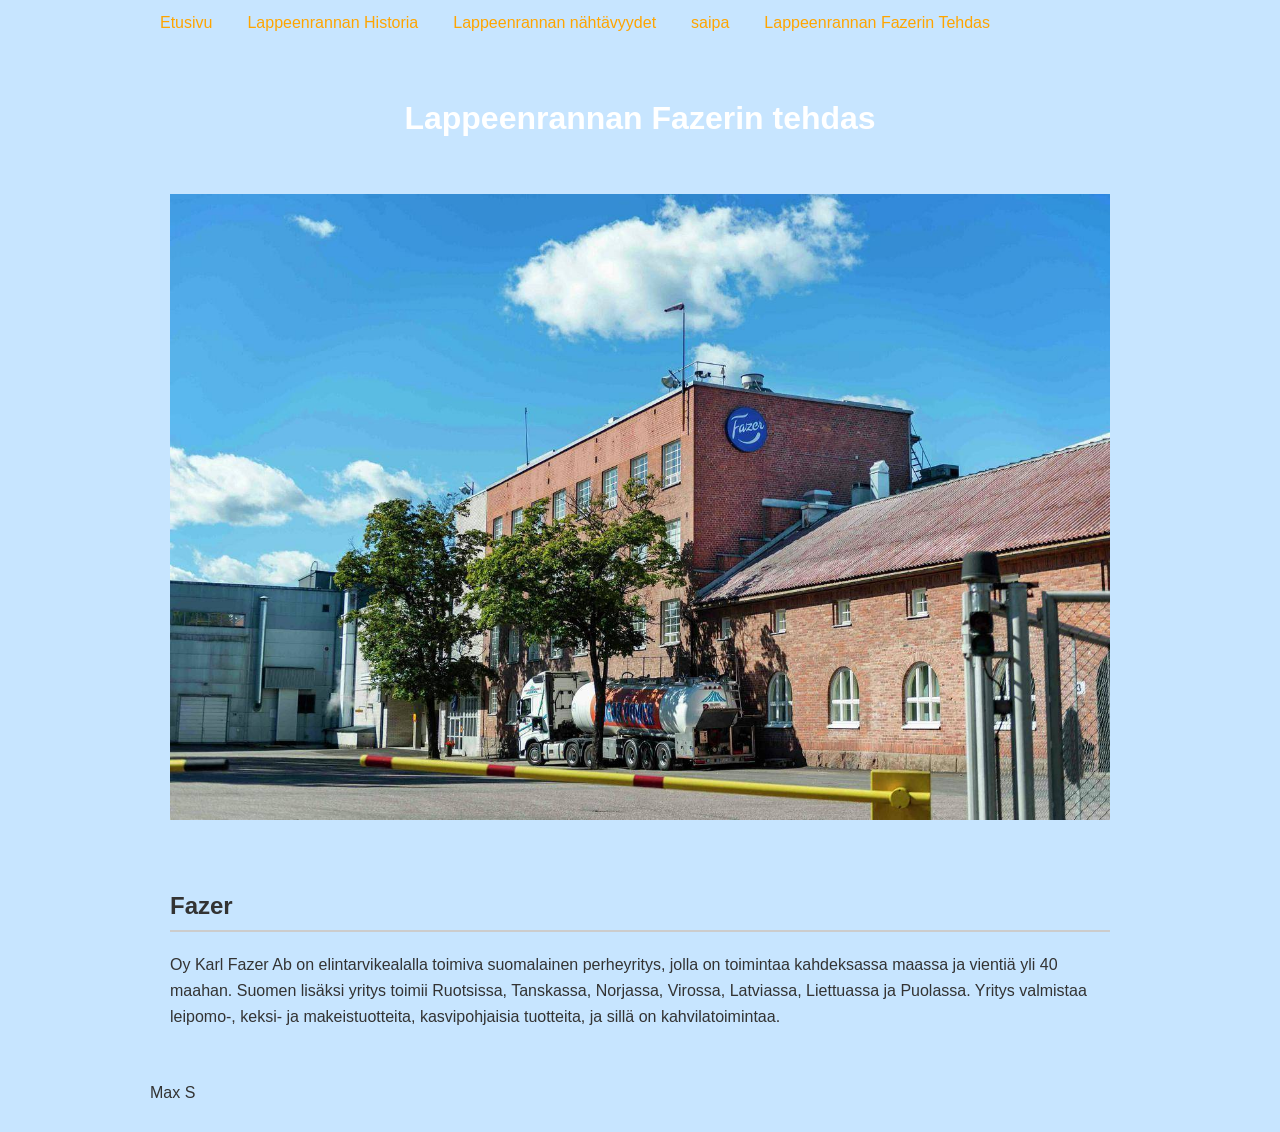
==== fazer.html @ 1972575f "Add files via upload" ====
<!doctype html>
<html lang="fi">

<head>
	<meta charset="utf-8">
	<title> fazer </title>
	<meta name="description" content="HTML5 sivu4">
	<meta name="author" content="SitePoint4">
	<meta name="viewport" content="width=device-width, initial-scale=1.0">
	<link rel="stylesheet" href="style/styles.css">
	
</head>
<nav>
		<ul>
	
	<li><a href="index.html">Etusivu</a>
	<li><a href="historia.html">Lappeenrannan Historia</a>
	<li><a href="nähtävyydet.html">Lappeenrannan nähtävyydet</a>
	<li><a href="saipa.html">saipa</a>
	<li><a href="fazer.html">Lappeenrannan Fazerin Tehdas</a>
		
		</ul>
	</nav> 

<p></p>
	
	<header>
	<h1> Lappeenrannan Fazerin tehdas </h1>
	</header>
	
	<!-- namnam. hauska fakta, mun sisko on täällä töissä lpr:ssa ja koitin hakea tänne harjoitteluun... ei vastausta :(  -->
	
	<a href="https://www.fazer.fi">
	<header>
	<img src="img/fazer.jpg" alt="Fazerin tehdas">
	</header>
	</a>
	
	
<main>
    <section>
        <h2>Fazer</h2>
        <p>Oy Karl Fazer Ab on elintarvikealalla toimiva suomalainen perheyritys, jolla on toimintaa kahdeksassa maassa ja vientiä yli 40 maahan. Suomen lisäksi yritys toimii Ruotsissa, Tanskassa, Norjassa, Virossa, Latviassa, Liettuassa ja Puolassa. Yritys valmistaa leipomo-, keksi- ja makeis­tuotteita, kasvipohjaisia tuotteita, ja sillä on kahvilatoimintaa.</p>
    </section>
</main>

<footer>
    <p>Max S</p>
</footer>

<p></p>

</body>
</html>
---- style/styles.css ----
/* Lappeenrantalaisen tyyli */

body {
	background-color: #c7e5ff;
    font-family: Arial, fantasy, sans-serif;
    color: #333;
    line-height: 1.6;
	max-width: 1000px;
    margin: auto;
    padding: 10px;
}

nav {
	display: flex;
	flex-wrap: wrap;
}

header img {
	width: 100%;
	height: auto;
}

img {
    max-width: 100%;
    height: auto;
}

p {
    margin-bottom: 15px;
}

h1 {
    margin-bottom: 10px;
}

h2 {
    border-bottom: 2px solid #ccc;
    padding-bottom: 5px;
}

header {
    background-color: none;
    color: white;
    text-align: center;
    padding: 20px;
}

nav ul {
    list-style: none;
    background-color: #c7e5ff;
    padding: 0;
    margin: 0;
}

nav li {
    display: inline-block;
}

@media (max-width: 600px) {
    nav a {
        display: block;
		padding: 10px;
    }
}

* {
    box-sizing: border-box;
}

nav a {
	margin-right: 15px;
    color: orange;
    padding: 5px 10px;
    text-decoration: none;
}

nav a:hover {
    background-color: white;
}

main {
    padding: 20px;
}

.highlight {
    color: lightblue;
    font-weight: bold;
}
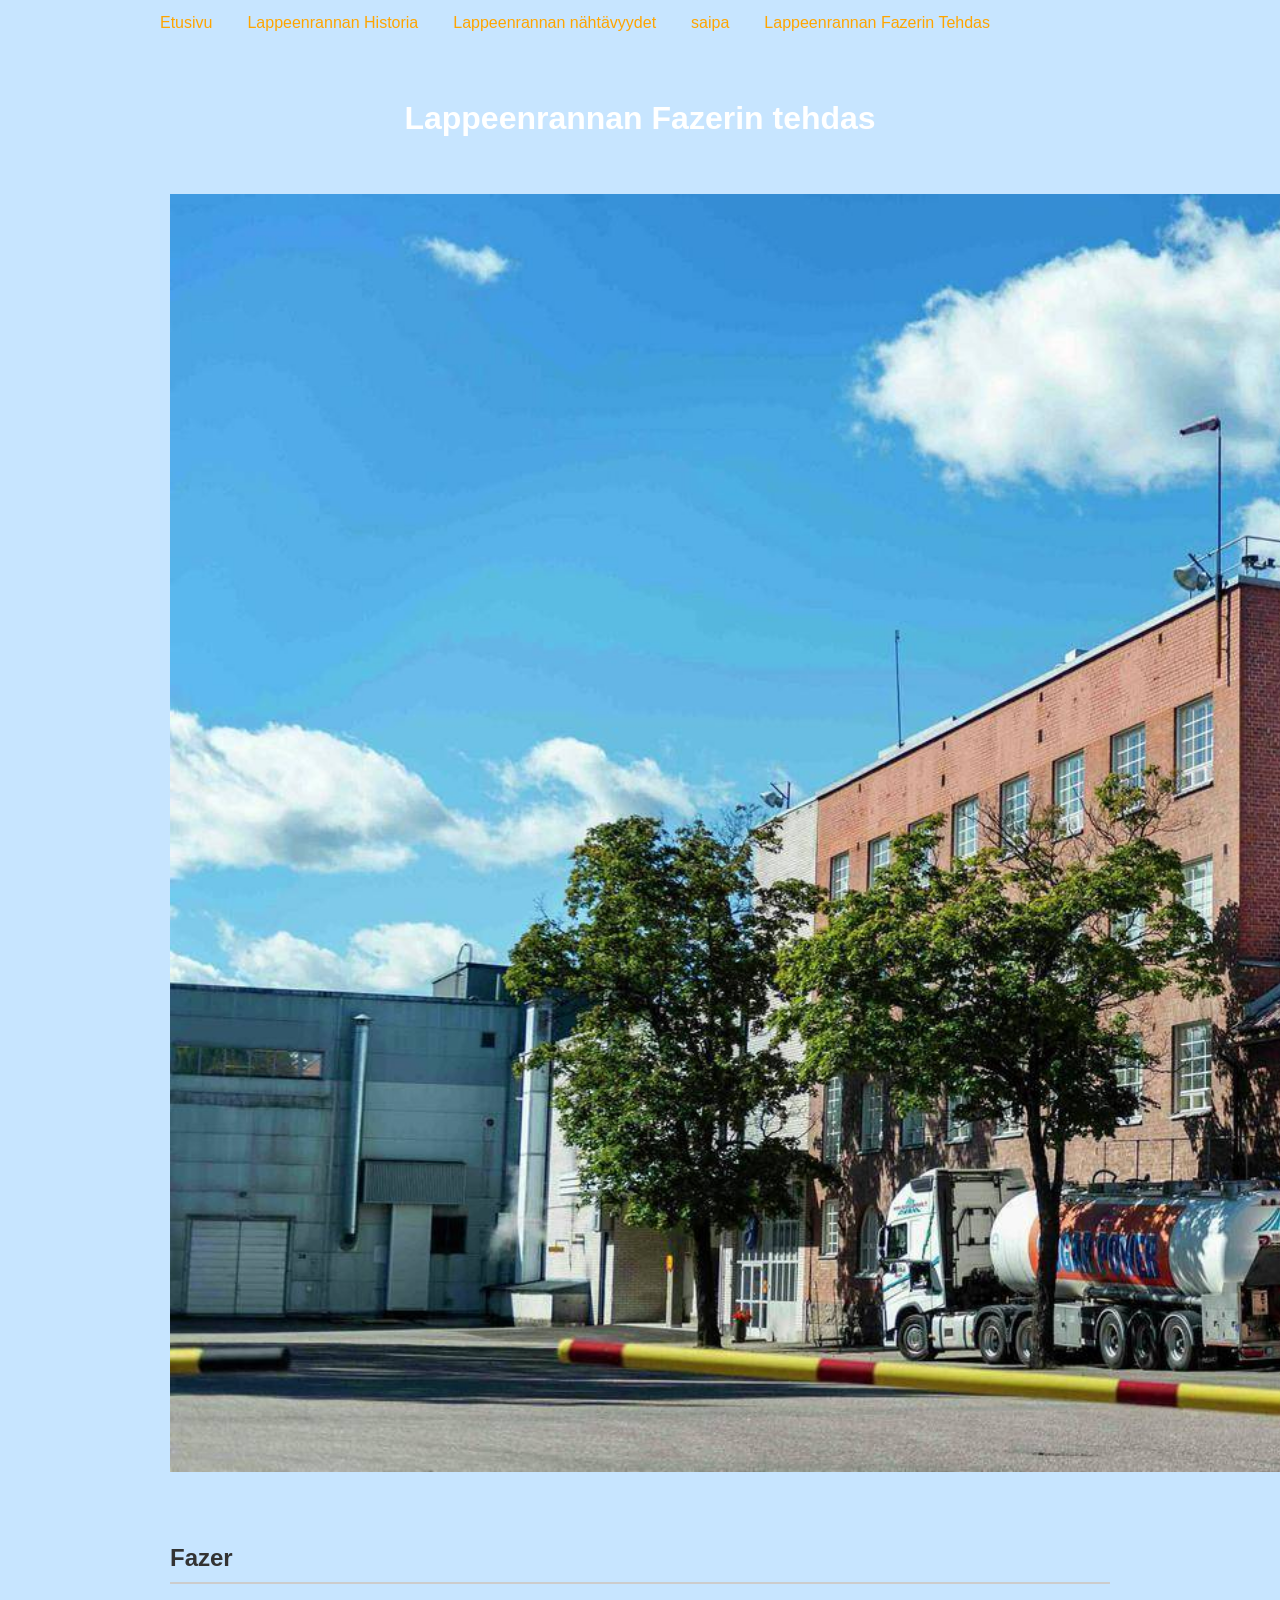
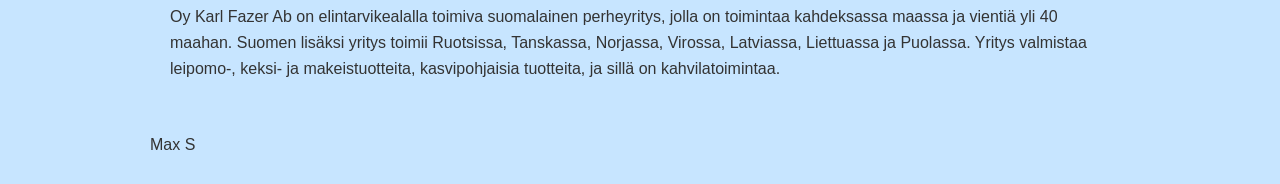
==== commit 393a4a32: "Update fazer.html" ====
--- a/fazer.html
+++ b/fazer.html
@@ -32,7 +32,7 @@
 	
 	<a href="https://www.fazer.fi">
 	<header>
-	<img src="img/fazer.jpg" alt="Fazerin tehdas">
+	<img src="img/fazer.jpg" alt="Fazerin tehdas" width="800" height="500" loading="lazy" class="responsive">
 	</header>
 	</a>
 	
@@ -51,4 +51,4 @@
 <p></p>
 
 </body>
-</html>+</html>
--- a/style/styles.css
+++ b/style/styles.css
@@ -16,12 +16,12 @@
 }
 
 header img {
-	width: 100%;
+	width: 1920px;
 	height: auto;
 }
 
 img {
-    max-width: 100%;
+    max-width: 1920px;
     height: auto;
 }
 
@@ -85,4 +85,4 @@
 .highlight {
     color: lightblue;
     font-weight: bold;
-}+}
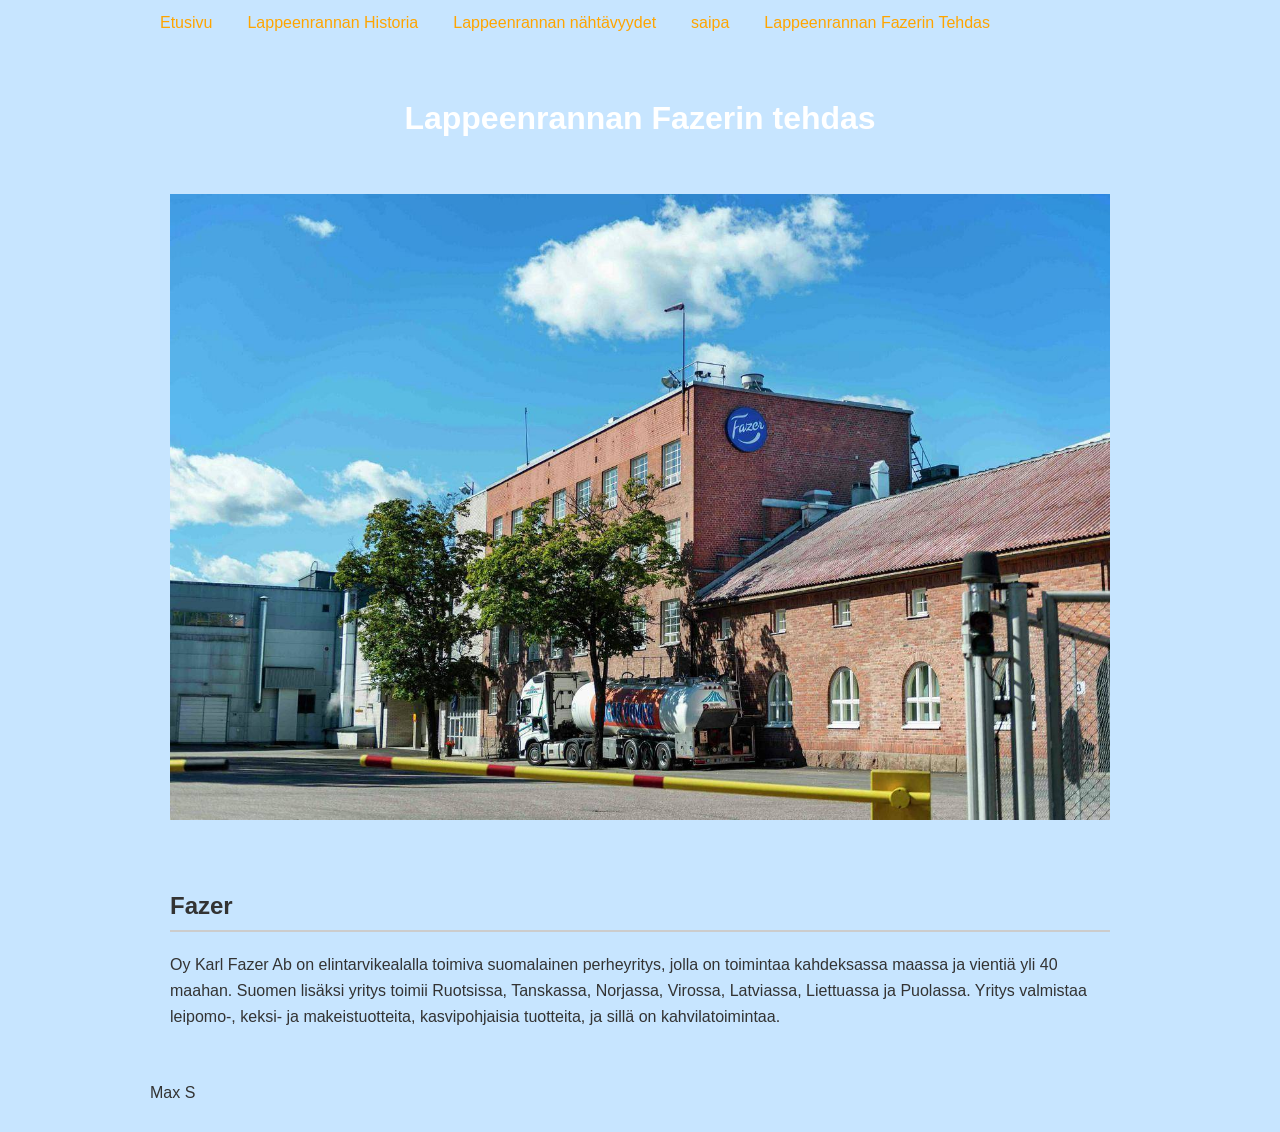
==== commit f70d2ea9: "Update fazer.html" ====
--- a/fazer.html
+++ b/fazer.html
@@ -32,7 +32,7 @@
 	
 	<a href="https://www.fazer.fi">
 	<header>
-	<img src="img/fazer.jpg" alt="Fazerin tehdas" width="800" height="500" loading="lazy" class="responsive">
+	<img src="img/fazer.jpg" alt="Fazerin tehdas" loading="lazy" class="responsive">
 	</header>
 	</a>
 	
--- a/style/styles.css
+++ b/style/styles.css
@@ -16,12 +16,12 @@
 }
 
 header img {
-	width: 1920px;
+	width: 100%;
 	height: auto;
 }
 
 img {
-    max-width: 1920px;
+    max-width: 100%;
     height: auto;
 }
 
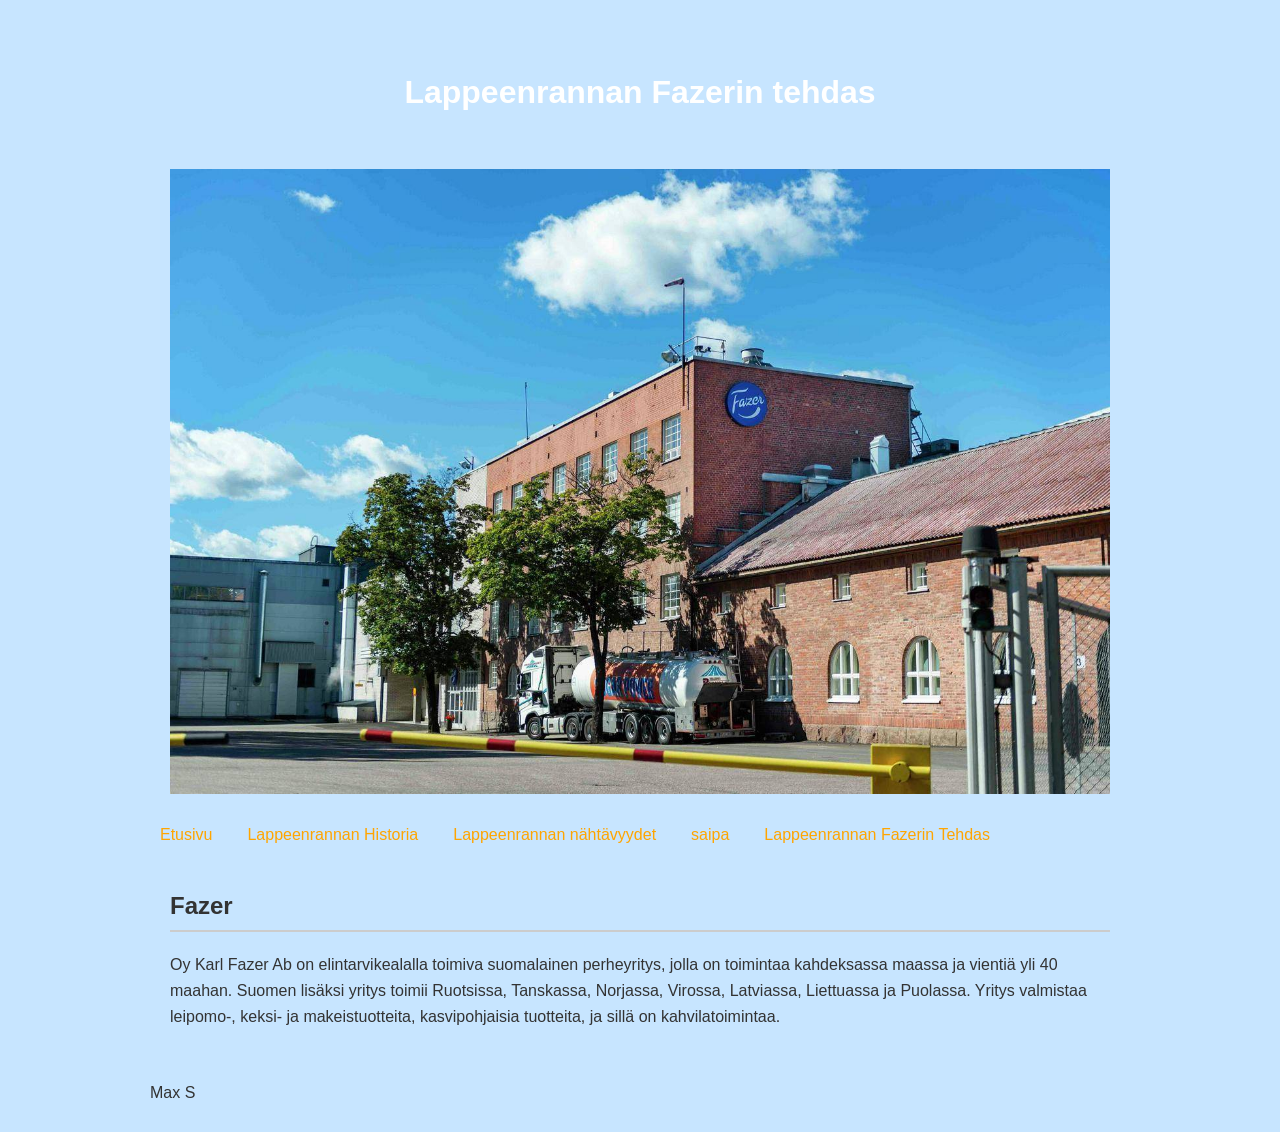
==== commit d13eb297: "Update fazer.html" ====
--- a/fazer.html
+++ b/fazer.html
@@ -10,17 +10,6 @@
 	<link rel="stylesheet" href="style/styles.css">
 	
 </head>
-<nav>
-		<ul>
-	
-	<li><a href="index.html">Etusivu</a>
-	<li><a href="historia.html">Lappeenrannan Historia</a>
-	<li><a href="nähtävyydet.html">Lappeenrannan nähtävyydet</a>
-	<li><a href="saipa.html">saipa</a>
-	<li><a href="fazer.html">Lappeenrannan Fazerin Tehdas</a>
-		
-		</ul>
-	</nav> 
 
 <p></p>
 	
@@ -35,6 +24,18 @@
 	<img src="img/fazer.jpg" alt="Fazerin tehdas" loading="lazy" class="responsive">
 	</header>
 	</a>
+
+<nav>
+		<ul>
+	
+	<li><a href="index.html">Etusivu</a>
+	<li><a href="historia.html">Lappeenrannan Historia</a>
+	<li><a href="nähtävyydet.html">Lappeenrannan nähtävyydet</a>
+	<li><a href="saipa.html">saipa</a>
+	<li><a href="fazer.html">Lappeenrannan Fazerin Tehdas</a>
+		
+		</ul>
+	</nav> 
 	
 	
 <main>
